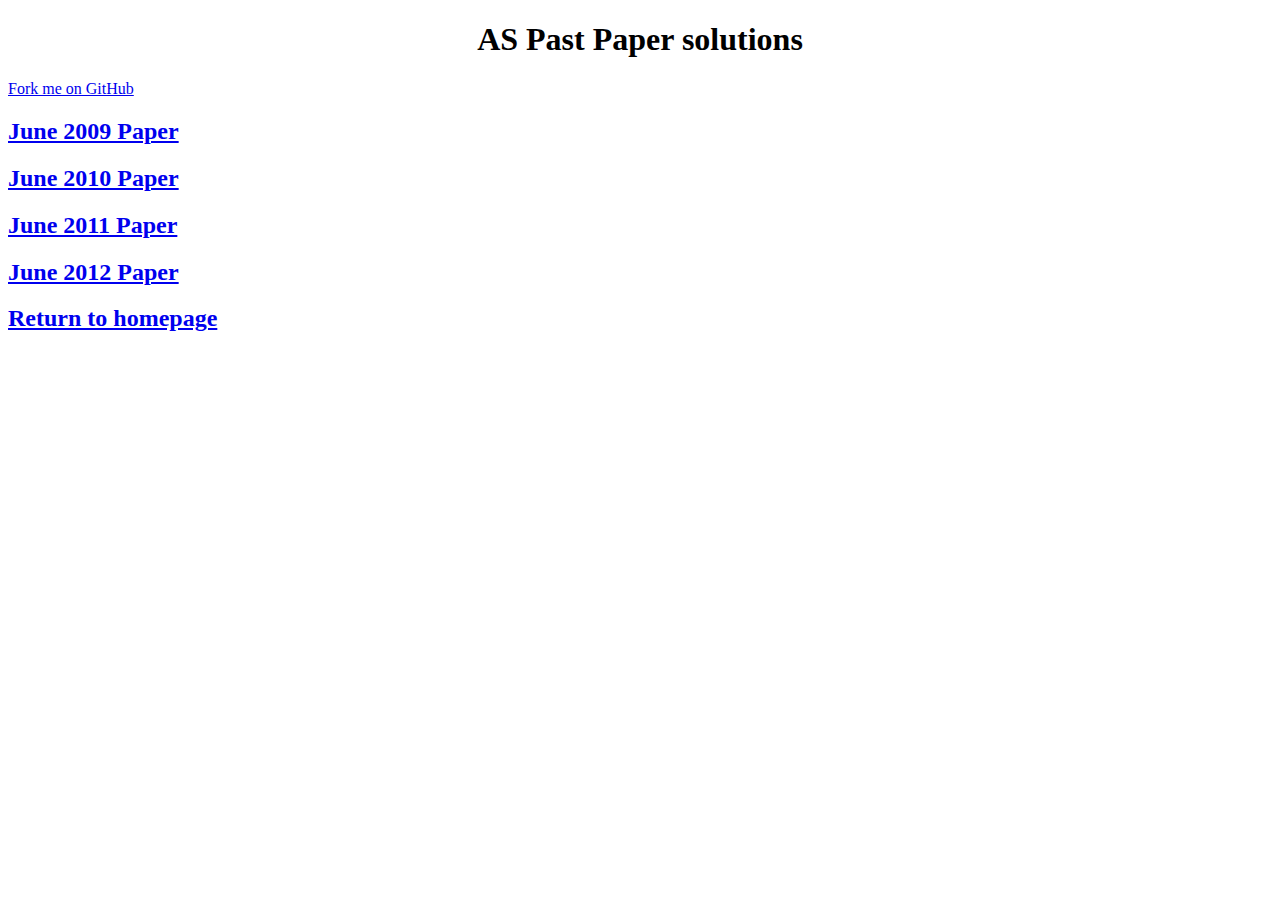
==== examples.html @ 272cab4f "Maintenance update" ====
<?xml version="1.0" encoding="utf-8"?>
<!DOCTYPE html PUBLIC "-//W3C//DTD XHTML 1.0 Strict//EN"
"http://www.w3.org/TR/xhtml1/DTD/xhtml1-strict.dtd">
<html xmlns="http://www.w3.org/1999/xhtml" lang="en" xml:lang="en">
<head>
<title>AS Past Paper solutions</title>
<meta  http-equiv="Content-Type" content="text/html;charset=utf-8" />
<meta  name="generator" content="Org-mode" />
<style type="text/css">
 <!--/*--><![CDATA[/*><!--*/
  .title  { text-align: center; }
  .todo   { font-family: monospace; color: red; }
  .done   { color: green; }
  .tag    { background-color: #eee; font-family: monospace;
            padding: 2px; font-size: 80%; font-weight: normal; }
  .timestamp { color: #bebebe; }
  .timestamp-kwd { color: #5f9ea0; }
  .right  { margin-left: auto; margin-right: 0px;  text-align: right; }
  .left   { margin-left: 0px;  margin-right: auto; text-align: left; }
  .center { margin-left: auto; margin-right: auto; text-align: center; }
  .underline { text-decoration: underline; }
  #postamble p, #preamble p { font-size: 90%; margin: .2em; }
  p.verse { margin-left: 3%; }
  pre {
    border: 1px solid #ccc;
    box-shadow: 3px 3px 3px #eee;
    padding: 8pt;
    font-family: monospace;
    overflow: auto;
    margin: 1.2em;
  }
  pre.src {
    position: relative;
    overflow: visible;
    padding-top: 1.2em;
  }
  pre.src:before {
    display: none;
    position: absolute;
    background-color: white;
    top: -10px;
    right: 10px;
    padding: 3px;
    border: 1px solid black;
  }
  pre.src:hover:before { display: inline;}
  pre.src-sh:before    { content: 'sh'; }
  pre.src-bash:before  { content: 'sh'; }
  pre.src-emacs-lisp:before { content: 'Emacs Lisp'; }
  pre.src-R:before     { content: 'R'; }
  pre.src-perl:before  { content: 'Perl'; }
  pre.src-java:before  { content: 'Java'; }
  pre.src-sql:before   { content: 'SQL'; }

  table { border-collapse:collapse; }
  caption.t-above { caption-side: top; }
  caption.t-bottom { caption-side: bottom; }
  td, th { vertical-align:top;  }
  th.right  { text-align: center;  }
  th.left   { text-align: center;   }
  th.center { text-align: center; }
  td.right  { text-align: right;  }
  td.left   { text-align: left;   }
  td.center { text-align: center; }
  dt { font-weight: bold; }
  .footpara:nth-child(2) { display: inline; }
  .footpara { display: block; }
  .footdef  { margin-bottom: 1em; }
  .figure { padding: 1em; }
  .figure p { text-align: center; }
  .inlinetask {
    padding: 10px;
    border: 2px solid gray;
    margin: 10px;
    background: #ffffcc;
  }
  #org-div-home-and-up
   { text-align: right; font-size: 70%; white-space: nowrap; }
  textarea { overflow-x: auto; }
  .linenr { font-size: smaller }
  .code-highlighted { background-color: #ffff00; }
  .org-info-js_info-navigation { border-style: none; }
  #org-info-js_console-label
    { font-size: 10px; font-weight: bold; white-space: nowrap; }
  .org-info-js_search-highlight
    { background-color: #ffff00; color: #000000; font-weight: bold; }
  /*]]>*/-->
</style>
<link rel="stylesheet" type="text/css" href="css/styles.css"/>
<link href='http://fonts.googleapis.com/css?family=Ubuntu+Mono|Ubuntu' rel='stylesheet' type='text/css'>
<script type="text/javascript">
/*
@licstart  The following is the entire license notice for the
JavaScript code in this tag.

Copyright (C) 2012-2013 Free Software Foundation, Inc.

The JavaScript code in this tag is free software: you can
redistribute it and/or modify it under the terms of the GNU
General Public License (GNU GPL) as published by the Free Software
Foundation, either version 3 of the License, or (at your option)
any later version.  The code is distributed WITHOUT ANY WARRANTY;
without even the implied warranty of MERCHANTABILITY or FITNESS
FOR A PARTICULAR PURPOSE.  See the GNU GPL for more details.

As additional permission under GNU GPL version 3 section 7, you
may distribute non-source (e.g., minimized or compacted) forms of
that code without the copy of the GNU GPL normally required by
section 4, provided you include this license notice and a URL
through which recipients can access the Corresponding Source.


@licend  The above is the entire license notice
for the JavaScript code in this tag.
*/
<!--/*--><![CDATA[/*><!--*/
 function CodeHighlightOn(elem, id)
 {
   var target = document.getElementById(id);
   if(null != target) {
     elem.cacheClassElem = elem.className;
     elem.cacheClassTarget = target.className;
     target.className = "code-highlighted";
     elem.className   = "code-highlighted";
   }
 }
 function CodeHighlightOff(elem, id)
 {
   var target = document.getElementById(id);
   if(elem.cacheClassElem)
     elem.className = elem.cacheClassElem;
   if(elem.cacheClassTarget)
     target.className = elem.cacheClassTarget;
 }
/*]]>*///-->
</script>
</head>
<body>
<div id="content">
<h1 class="title">AS Past Paper solutions</h1>
<div class="github-fork-ribbon-wrapper left">
<div class="github-fork-ribbon">
<a href="https://github.com/stsb11/gcse_theory">Fork me on GitHub</a>
</div>
</div>
<div id="outline-container-sec-1" class="outline-2 link-heading">
<h2 id="sec-1"><a href="examples/2009.docx">June 2009 Paper</a></h2>
<div class="outline-text-2" id="text-1">
</div>
</div>
<div id="outline-container-sec-2" class="outline-2 link-heading">
<h2 id="sec-2"><a href="examples/2010.docx">June 2010 Paper</a></h2>
<div class="outline-text-2" id="text-2">
</div>
</div>
<div id="outline-container-sec-3" class="outline-2 link-heading">
<h2 id="sec-3"><a href="examples/2011.pdf">June 2011 Paper</a></h2>
<div class="outline-text-2" id="text-3">
</div>
</div>
<div id="outline-container-sec-4" class="outline-2 link-heading">
<h2 id="sec-4"><a href="examples/2012.pdf">June 2012 Paper</a></h2>
<div class="outline-text-2" id="text-4">
</div>
</div>
<div id="outline-container-sec-5" class="outline-2 link-heading">
<h2 id="sec-5"><a href="./index.html">Return to homepage</a></h2>
<div class="outline-text-2" id="text-5">
</div>
</div>
</div>
<div id="postamble" class="status">
<p class="validation"></p>
</div>
</body>
</html>
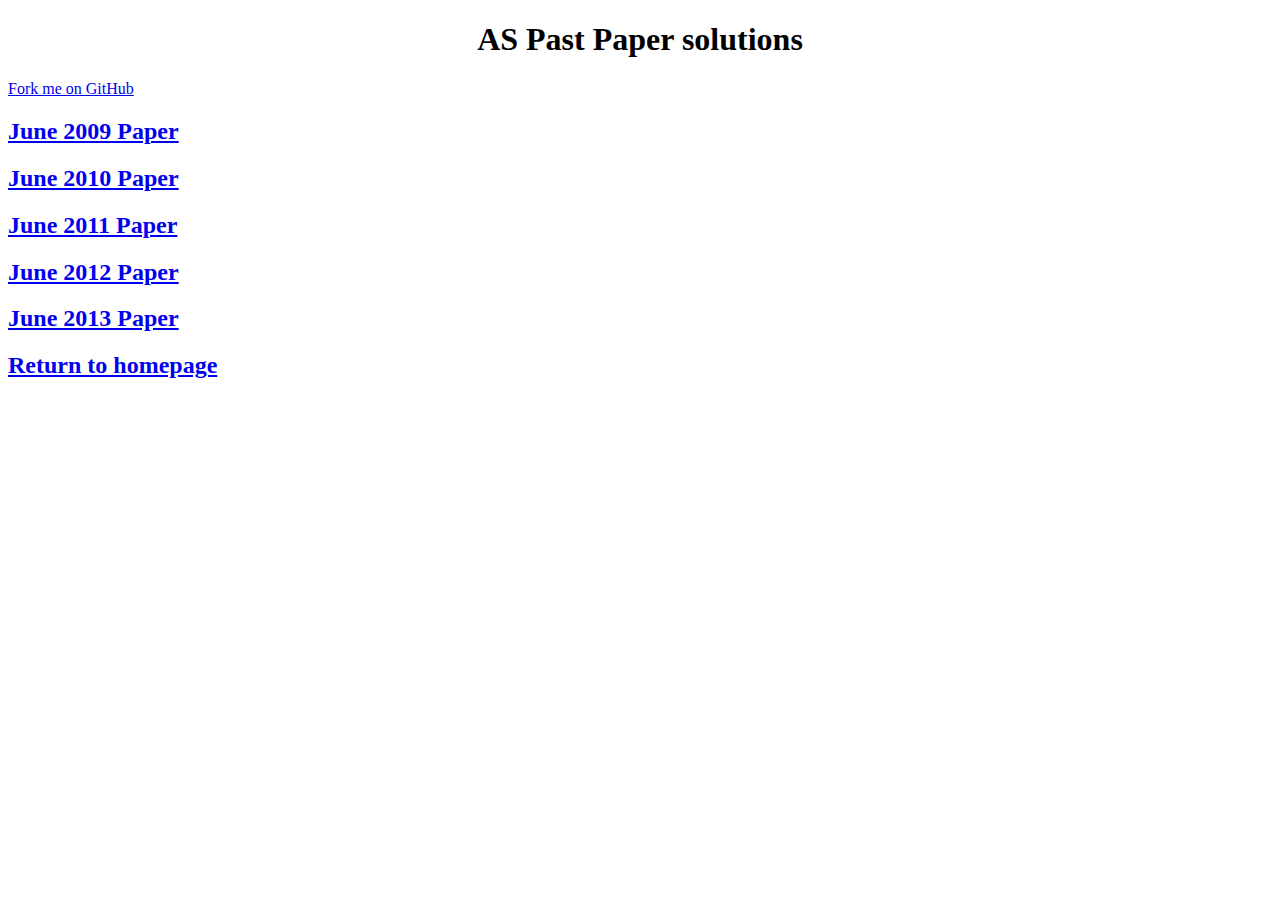
==== commit 24090d87: "Maintenance update" ====
--- a/examples.html
+++ b/examples.html
@@ -164,8 +164,13 @@
 </div>
 </div>
 <div id="outline-container-sec-5" class="outline-2 link-heading">
-<h2 id="sec-5"><a href="./index.html">Return to homepage</a></h2>
+<h2 id="sec-5"><a href="examples/2013.pdf">June 2013 Paper</a></h2>
 <div class="outline-text-2" id="text-5">
+</div>
+</div>
+<div id="outline-container-sec-6" class="outline-2 link-heading">
+<h2 id="sec-6"><a href="./index.html">Return to homepage</a></h2>
+<div class="outline-text-2" id="text-6">
 </div>
 </div>
 </div>
